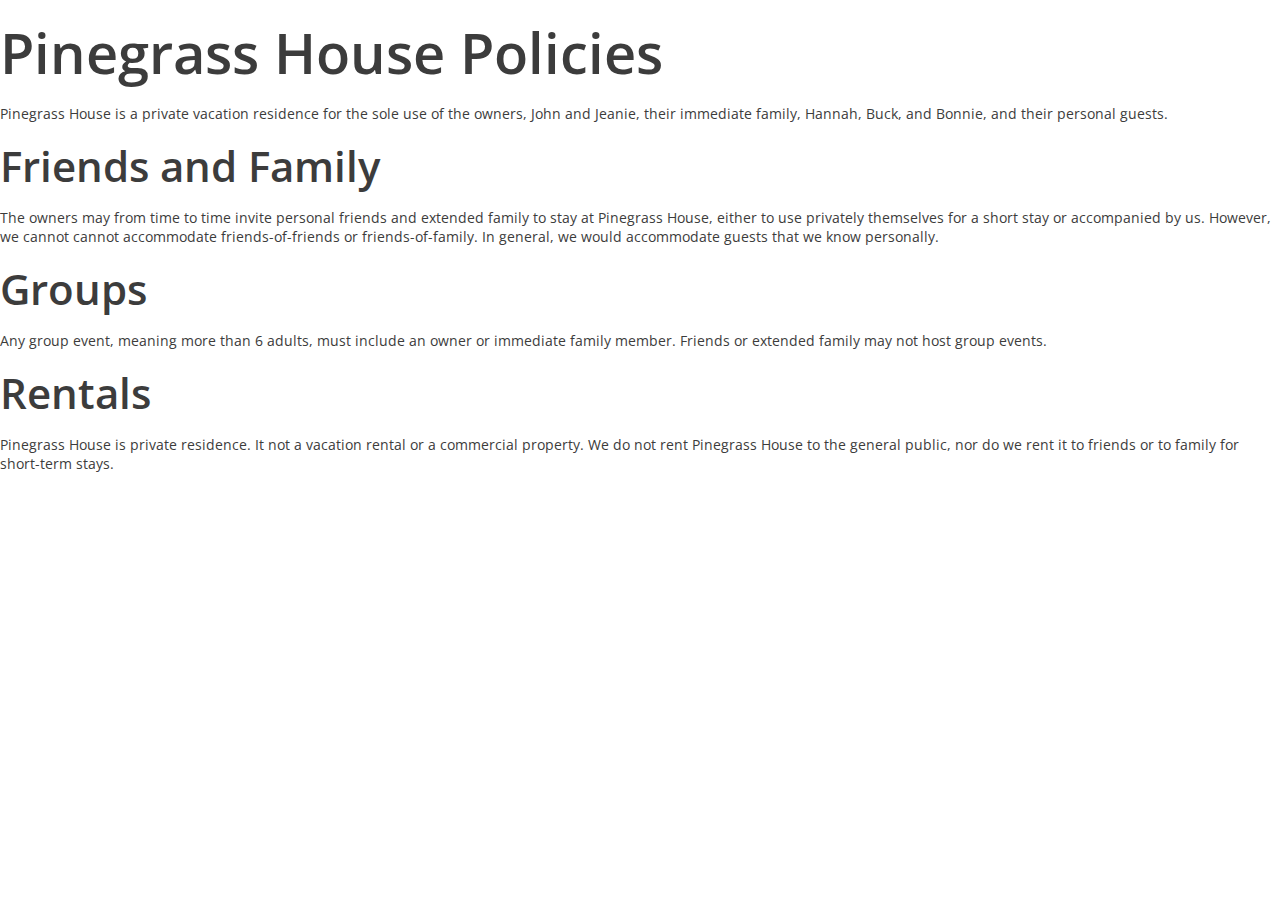
==== PinegrassHouse.html @ cb98f723 "pinegrass house policy" ====
<!DOCTYPE html PUBLIC "-//W3C//DTD XHTML 1.0 Strict//EN" "http://www.w3.org/TR/xhtml1/DTD/xhtml1-strict.dtd">
<html>

<head>
  <title>Pinegrass House</title>
  <link rel="stylesheet" type="text/css" href="css/normalize.css">
  <link rel="stylesheet" type="text/css" href="css/style.css">
</head>

<body>
  <div>
    <h1>Pinegrass House Policies</h1>
    <p>Pinegrass House is a private vacation residence for the sole use of the owners, John and Jeanie, their immediate
      family, Hannah, Buck, and Bonnie, and their personal guests. </p>
  </div>
  <div>
    <h3>Friends and Family</h3>
    <p>
      The owners may from time to time invite personal friends and extended family to stay at Pinegrass House, either
      to use privately themselves for a short stay or accompanied by us. However, we cannot cannot accommodate
      friends-of-friends or friends-of-family. In general, we would accommodate guests that we know personally.
    </p>
  </div>
  <div>
    <h3>Groups</h3>
    <p>
      Any group event, meaning more than 6 adults, must include an owner or immediate family member. Friends or extended
      family may not host group events.
    </p>
  </div>
  <div>
    <h3>Rentals</h3>
    <p>
      Pinegrass House is private residence. It not a vacation rental or a commercial property.
      We do not rent Pinegrass House to the general public, nor do we rent it to friends or to family for short-term
      stays.
    </p>
  </div>
</body>

</html>
---- css/style.css ----
@import url(http://fonts.googleapis.com/css?family=Open+Sans:300italic,400italic,600italic,700italic,800italic,700,300,600,800,400);
/* General Elements */
*, *::after, *::before {
  box-sizing: border-box; }

@-ms-viewport {
  width: device-width; }
textarea, input, button, button:hover, .button:hover, .button-sec:hover, .button-ter:hover, .button-alert:hover, .button-pri, .button-pri:hover, select, p, span, a, h1, h2, h3, h4, h5, h6, p {
  outline: none; }

html, body {
  font-family: "Open Sans", sans-serif;
  height: 100%;
  color: #3c3c3c;
  font-size: 14px;
  background-color: white;
  padding: 0;
  margin: 0; }

h1 {
  font-weight: 600;
  font-size: 4rem;
  margin-top: 1rem;
  margin-bottom: 1rem; }

h2 {
  font-weight: 300;
  font-size: 4rem;
  margin-top: 1rem;
  margin-bottom: 1rem; }

h3 {
  font-weight: 600;
  font-size: 3rem;
  margin-top: 1rem;
  margin-bottom: 1rem; }

h4 {
  font-weight: 300;
  font-size: 3rem;
  margin-top: 1rem;
  margin-bottom: 1rem; }

h5 {
  font-weight: 600;
  font-size: 2rem;
  margin-top: 1rem;
  margin-bottom: 1rem; }

h6 {
  font-weight: 300;
  font-size: 2rem;
  margin-top: 1rem;
  margin-bottom: 1rem; }

hr {
  border: 1px solid gainsboro; }

p {
  font-weight: 400; }

a {
  text-decoration: none;
  color: #f7941f;
  transition: background .5s ease; }

a:hover {
  color: #f9ac50; }

a.white-txt:hover, a.pri-bg:hover, a.pri-bg-l:hover, a.pri-bg-d:hover, a.sec-bg:hover, a.sec-bg-l:hover, a.sec-bg-d:hover, a.ter-bg:hover, a.ter-bg-l:hover, a.ter-bg-d:hover, a.black-bg:hover, a.black-bg-l:hover, a.black-bg-d:hover {
  color: gainsboro; }

a.black-txt:hover {
  color: #090909; }

a.pri-txt:hover {
  color: #db7a08; }

a.sec-txt:hover {
  color: #237059; }

a.ter-txt:hover {
  color: #04538b; }

a.alert-txt:hover {
  color: #ec0000; }

a.white-txt-l:hover, a.white-txt-d:hover {
  color: #f5f5f5; }

a.black-txt-l:hover, a.black-txt-d:hover {
  color: #222; }

a.pri-txt-l:hover, a.pri-txt-d:hover {
  color: #f7941f; }

a.sec-txt-l:hover, a.sec-txt-d:hover {
  color: #2F9778; }

a.ter-txt-l:hover, a.ter-txt-d:hover {
  color: #0570bd; }

a.alert-txt-l:hover, a.alert-txt-d:hover {
  color: #ff3939; }

img {
  width: 100%;
  height: auto;
  vertical-align: middle; }

strong {
  font-weight: 600; }

small {
  font-size: .7rem; }

select {
  background: white;
  -moz-appearance: none;
  -webkit-appearance: none;
  font-size: 1rem;
  max-height: 3.5rem; }

option {
  height: 1rem; }

textarea {
  resize: vertical; }

input::-webkit-calendar-picker-indicator {
  display: none; }

/* List */
ul {
  padding-left: 1rem; }

li {
  margin-top: 1rem;
  margin-bottom: 1rem; }

/* Size Helpers */
.full-width, .flash, .flash-pri, .flash-sec, .flash-ter {
  width: 100%; }

.full-height {
  height: 100%; }

.full-size {
  width: 100%;
  height: 100%; }

.min-height-10 {
  min-height: 10rem; }

.height-20 {
  height: 20rem; }

.height-30 {
  height: 30rem; }

.height-40 {
  height: 40rem; }

.container {
  max-width: 80rem;
  margin-left: auto;
  margin-right: auto;
  overflow: auto; }

.container-s {
  max-width: 53.33333rem;
  margin-left: auto;
  margin-right: auto; }

.container-l {
  max-width: 120rem;
  margin-left: auto;
  margin-right: auto; }

.hidden {
  display: none;
  width: 0;
  height: 0;
  overflow: hidden; }

.invisible {
  visibility: hidden;
  width: 0;
  height: 0;
  overflow: hidden; }

/* Position Helpers */
.pull-left {
  float: left; }

.pull-right {
  float: right; }

.clear-float {
  clear: both; }

.inline {
  display: inline-block; }

.middle {
  vertical-align: middle; }

.top {
  vertical-align: top; }

.block {
  display: block; }

/* Layer Helpers */
.fix {
  position: fixed;
  overflow: auto; }

.absolute {
  position: absolute; }

.relative {
  position: relative; }

.layer-0 {
  z-index: 0; }

.layer-1 {
  z-index: 1; }

.layer-2 {
  z-index: 2; }

/* Background Helpers */
.pri-bg {
  background-color: #f7941f; }

.pri-bg-l {
  background-color: #f9ac50; }

.pri-bg-d {
  background-color: #db7a08; }

.sec-bg {
  background-color: #2F9778; }

.sec-bg-l {
  background-color: #3bbe97; }

.sec-bg-d {
  background-color: #237059; }

.ter-bg {
  background-color: #0570bd; }

.ter-bg-l {
  background-color: #068def; }

.ter-bg-d {
  background-color: #04538b; }

.black-bg {
  background-color: #222; }

.black-bg-l {
  background-color: #3c3c3c; }

.black-bg-d {
  background-color: #090909; }

.white-bg {
  background-color: #f5f5f5; }

.white-bg-l {
  background-color: white; }

.white-bg-d {
  background-color: gainsboro; }

.grey-bg {
  background-color: #bbb; }

.grey-bg-l {
  background-color: #c8c8c8; }

.grey-bg-d {
  background-color: #aeaeae; }

.alert-bg {
  background-color: #ff3939; }

.alert-bg-l {
  background-color: #ff6c6c; }

.alert-bg-d {
  background-color: #ec0000; }

/* Text Helpers */
.txt-center {
  text-align: center; }

.txt-left {
  text-align: left; }

.txt-right {
  text-align: right; }

.white-txt, .pri-bg, .pri-bg-l, .pri-bg-d, .sec-bg, .sec-bg-l, .sec-bg-d, .ter-bg, .ter-bg-l, .ter-bg-d, .black-bg, .black-bg-l, .black-bg-d {
  color: #f5f5f5;
  font-weight: 300; }

.white-txt-l {
  color: white;
  font-weight: 300; }

.white-txt-d {
  color: gainsboro;
  font-weight: 300; }

.black-txt {
  color: #222; }

.black-txt-l {
  color: #3c3c3c; }

.black-txt-d {
  color: #090909; }

.pri-txt {
  color: #f7941f; }

.pri-txt-l {
  color: #f9ac50; }

.pri-txt-d {
  color: #db7a08; }

.sec-txt {
  color: #2F9778; }

.sec-txt-l {
  color: #3bbe97; }

.sec-txt-d {
  color: #237059; }

.ter-txt {
  color: #0570bd; }

.ter-txt-l {
  color: #068def; }

.ter-txt-d {
  color: #04538b; }

.grey-txt {
  color: #bbb; }

.grey-txt-l {
  color: #c8c8c8; }

.grey-txt-d {
  color: #aeaeae; }

.alert-txt {
  color: #ff3939; }

.alert-txt-l {
  color: #ff6c6c; }

.alert-txt-d {
  color: #ec0000; }

.light {
  font-weight: 300; }

.normal {
  font-weight: 400; }

.semi {
  font-weight: 600; }

.bold {
  font-weight: 700; }

.extra {
  font-weight: 800; }

.txt-s {
  font-size: 1rem;
  line-height: 1.5rem; }

.txt-m {
  font-size: 2rem;
  line-height: 2.5rem; }

.txt-l {
  font-size: 3rem;
  line-height: 3.5rem; }

.underline {
  text-decoration: underline; }

*[contenteditable="true"] {
  border: 1px solid gainsboro;
  padding: .5rem;
  border-radius: 3px; }

*[contenteditable="true"]:hover, *[contenteditable="true"]:focus {
  border: 1px solid #bbb;
  background-color: white; }

/* Gap Helpers */
.clear-margin {
  margin: 0; }

.clear-margin-t {
  margin-top: 0; }

.clear-margin-b {
  margin-bottom: 0; }

.clear-padding {
  padding: 0; }

.clear-all {
  margin: 0;
  padding: 0; }

.padding-1, .info-box .box > * {
  padding: 1rem; }

.padding-t1 {
  padding-top: 1rem; }

.padding-l1 {
  padding-left: 1rem; }

.padding-r1 {
  padding-right: 1rem; }

.padding-b1 {
  padding-bottom: 1rem; }

.padding-l1r1 {
  padding-left: 1rem;
  padding-right: 1rem; }

.padding-t1b1 {
  padding-top: 1rem;
  padding-bottom: 1rem; }

.padding-2 {
  padding: 2rem; }

.padding-l2 {
  padding-left: 2rem; }

.padding-r2 {
  padding-right: 2rem; }

.padding-t2 {
  padding-top: 2rem; }

.padding-b2 {
  padding-bottom: 2rem; }

.padding-t2b2 {
  padding-top: 2rem;
  padding-bottom: 2rem; }

.padding-l2r2 {
  padding-left: 1rem;
  padding-right: 1rem; }

.margin-1 {
  margin: 1rem; }

.margin-t1 {
  margin-top: 1rem; }

.margin-l1 {
  margin-left: 1rem; }

.margin-r1 {
  margin-right: 1rem; }

.margin-b1 {
  margin-bottom: 1rem; }

.margin-2 {
  margin: 2rem; }

.margin-t2 {
  margin-top: 2rem; }

.margin-l2 {
  margin-left: 2rem; }

.margin-r2 {
  margin-right: 2rem; }

.margin-b2 {
  margin-bottom: 2rem; }

.margin-3 {
  margin: 3rem; }

.margin-t3 {
  margin-top: 3rem; }

.margin-l3 {
  margin-left: 3rem; }

.margin-r3 {
  margin-right: 3rem; }

.margin-b3 {
  margin-bottom: 3rem; }

.margin-4 {
  margin: 4rem; }

.margin-t4 {
  margin-top: 4rem; }

.margin-l4 {
  margin-left: 4rem; }

.margin-r4 {
  margin-right: 4rem; }

.margin-b4 {
  margin-bottom: 4rem; }

.margin-l1t1 {
  margin-left: 1rem;
  margin-top: 1rem; }

.margin-t1r1 {
  margin-top: 1rem;
  margin-right: 1rem; }

.margin-r1b1 {
  margin-right: 1rem;
  margin-bottom: 1rem; }

.margin-b1l1 {
  margin-bottom: 1rem;
  margin-left: 1rem; }

.margin-t1b1 {
  margin-top: 1rem;
  margin-bottom: 1rem; }

.margin-l1r1, .crs button, .crs .button:hover, .crs .button-sec:hover, .crs .button-ter:hover, .crs .button-alert:hover, .crs .button-pri {
  margin-left: 1rem;
  margin-right: 1rem; }

.margin-l2t2 {
  margin-left: 2rem;
  margin-top: 2rem; }

.margin-t2r2 {
  margin-top: 2rem;
  margin-right: 2rem; }

.margin-r2b2 {
  margin-right: 2rem;
  margin-bottom: 2rem; }

.margin-b2l2 {
  margin-bottom: 2rem;
  margin-left: 2rem; }

.margin-t2r2 {
  margin-top: 2rem;
  margin-right: 2rem; }

.margin-t2b2 {
  margin-top: 2rem;
  margin-bottom: 2rem; }

.margin-l2r2 {
  margin-left: 2rem;
  margin-right: 2rem; }

.margin-l1t2 {
  margin-left: 1rem;
  margin-top: 2rem; }

.margin-t2b4 {
  margin-top: 2rem;
  margin-bottom: 4rem; }

.margin-t4b2 {
  margin-top: 4rem;
  margin-bottom: 2rem; }

/* Border Helper */
.white-bd {
  border: 1px solid #f5f5f5; }

.white-bd-l, .img-border {
  border: 1px solid white; }

.white-bd-d, input, textarea, select {
  border: 1px solid gainsboro; }

.black-bd {
  border: 1px solid #222; }

.black-bd-l {
  border: 1px solid #3c3c3c; }

.black-bd-d {
  border: 1px solid #090909; }

.grey-bd, input:focus, textarea:focus {
  border: 1px solid #bbb; }

.pri-bd {
  border: 1px solid #f7941f; }

.pri-bd-l, .flash-pri {
  border: 1px solid #f9ac50; }

.pri-bd-d {
  border: 1px solid #db7a08; }

.sec-bd {
  border: 1px solid #2F9778; }

.sec-bd-l, .flash-sec {
  border: 1px solid #3bbe97; }

.sec-bd-d {
  border: 1px solid #237059; }

.ter-bd {
  border: 1px solid #0570bd; }

.ter-bd-l, .flash-ter {
  border: 1px solid #068def; }

.ter-bd-d {
  border: 1px solid #04538b; }

.grey-bd, input:focus, textarea:focus {
  border: 1px solid #bbb; }

.grey-bd-l {
  border: 1px solid #c8c8c8; }

.grey-bd-d {
  border: 1px solid #aeaeae; }

.alert-bd {
  border: 1px solid #ff3939; }

.alert-bd-l {
  border: 1px solid #ff6c6c; }

.alert-bd-d {
  border: 1px solid #ec0000; }

.shadow-lb, .card {
  box-shadow: -1px 2px 12px -5px #3c3c3c; }

/* Icon Helper */
.icon-s {
  width: 1rem; }

.icon-m {
  width: 2rem; }

.icon-l {
  width: 3rem; }

/* cursor helper */
.pointer {
  cursor: pointer; }

[class*='col-'] {
  float: left; }

/* Basic Grids */
.col-1of1 {
  width: 100%; }

.col-1of3 {
  width: 33.33333%; }

.col-2of3 {
  width: 66.66667%; }

.col-1of4 {
  width: 25%; }

.col-1of2 {
  width: 50%; }

.col-3of4 {
  width: 75%; }

.col-1of5 {
  width: 20%; }

.col-2of5 {
  width: 40%; }

.col-3of5 {
  width: 60%; }

.col-4of5 {
  width: 80%; }

.col-1of7 {
  width: 14.28571%; }

.col-2of7 {
  width: 28.57143%; }

.col-3of7 {
  width: 42.85714%; }

.col-4of7 {
  width: 57.14286%; }

.col-5of7 {
  width: 71.42857%; }

.col-6of7 {
  width: 85.71429%; }

/* Gap Grids */
.col-1of1-g {
  width: 98%;
  margin-left: 1%;
  margin-right: 1%; }

.col-1of3-g {
  width: 31.33333%;
  margin-left: 1%;
  margin-right: 1%; }

.col-2of3-g {
  width: 64.66667%;
  margin-left: 1%;
  margin-right: 1%; }

.col-1of4-g {
  width: 23%;
  margin-left: 1%;
  margin-right: 1%; }

.col-1of2-g {
  width: 48%;
  margin-left: 1%;
  margin-right: 1%; }

.col-3of4-g {
  width: 73%;
  margin-left: 1%;
  margin-right: 1%; }

.col-1of5-g {
  width: 18%;
  margin-left: 1%;
  margin-right: 1%; }

.col-2of5-g {
  width: 38%;
  margin-left: 1%;
  margin-right: 1%; }

.col-3of5-g {
  width: 58%;
  margin-left: 1%;
  margin-right: 1%; }

.col-4of5-g {
  width: 78%;
  margin-left: 1%;
  margin-right: 1%; }

.col-1of7-g {
  width: 12.28571%;
  margin-left: 1%;
  margin-right: 1%; }

.col-2of7-g {
  width: 26.57143%;
  margin-left: 1%;
  margin-right: 1%; }

.col-3of7-g {
  width: 40.85714%;
  margin-left: 1%;
  margin-right: 1%; }

.col-4of7-g {
  width: 55.14286%;
  margin-left: 1%;
  margin-right: 1%; }

.col-5of7-g {
  width: 69.42857%;
  margin-left: 1%;
  margin-right: 1%; }

.col-6of7-g {
  width: 83.71429%;
  margin-left: 1%;
  margin-right: 1%; }

/* Offset Grids */
.push-1of3 {
  margin-left: 33.33333%; }

.push-2of3 {
  margin-left: 66.66667%; }

.push-1of4 {
  margin-left: 25%; }

.push-3of4 {
  margin-left: 75%; }

.push-1of2 {
  margin-left: 50%; }

.push-1of5 {
  margin-left: 20%; }

.push-2of5 {
  margin-left: 40%; }

.push-3of5 {
  margin-left: 60%; }

.push-4of5 {
  margin-left: 80%; }

.push-1of7 {
  margin-left: 14.28571%; }

.push-2of7 {
  margin-left: 28.57143%; }

.push-3of7 {
  margin-left: 42.85714%; }

.push-4of7 {
  margin-left: 57.14286%; }

.push-5of7 {
  margin-left: 71.42857%; }

.push-6of7 {
  margin-left: 85.71429%; }

/* Buttons */
button, button:hover, .button:hover, .button-sec:hover, .button-ter:hover, .button-alert:hover, .button-pri, .button-pri:hover, .button, .button-sec, .button-sec:hover, .button-ter, .button-ter:hover, .button-alert, .button-alert:hover {
  color: #f5f5f5;
  background: #222;
  border: 1px solid #090909;
  border-radius: 3px;
  padding: 1rem;
  font-weight: 300;
  cursor: pointer;
  white-space: nowrap;
  transition: background .5s ease, color .5s ease, box-shadow .5s ease, border .5s ease;
  display: inline-block; }
  button:hover, .button:hover, .button-sec:hover, .button-ter:hover, .button-alert:hover, .button-pri:hover, .button:hover, .button-sec:hover, .button-ter:hover, .button-alert:hover {
    background: #3c3c3c; }
  button.shadow, .shadow.button:hover, .shadow.button-sec:hover, .shadow.button-ter:hover, .shadow.button-alert:hover, .shadow.button-pri, .button.shadow, .shadow.button-sec, .shadow.button-ter, .shadow.button-alert {
    box-shadow: inset 0 -3px 0 #090909; }

.button-pri, .button-pri:hover {
  background: #f7941f;
  border: 1px solid #db7a08; }
  .button-pri:hover {
    background: #f9ac50; }
  .button-pri.shadow {
    box-shadow: inset 0 -3px 0 #db7a08; }
    .button-pri.shadow:hover {
      box-shadow: inset 0 -3px 0 #db7a08; }

.button-sec, .button-sec:hover {
  background: #2F9778;
  border: 1px solid #237059; }
  .button-sec:hover {
    background: #3bbe97; }
  .button-sec.shadow {
    box-shadow: inset 0 -3px 0 #237059; }
    .button-sec.shadow:hover {
      box-shadow: inset 0 -3px 0 #237059; }

.button-ter, .button-ter:hover {
  background: #0570bd;
  border: 1px solid #04538b; }
  .button-ter:hover {
    background: #068def; }
  .button-ter.shadow {
    box-shadow: inset 0 -3px 0 #04538b; }
    .button-ter.shadow:hover {
      box-shadow: inset 0 -3px 0 #04538b; }

.button-alert, .button-alert:hover {
  background: #ff3939;
  border: 1px solid #ec0000; }
  .button-alert:hover {
    background: #ff6c6c; }
  .button-alert.shadow {
    box-shadow: inset 0 -3px 0 #ec0000; }
    .button-alert.shadow:hover {
      box-shadow: inset 0 -3px 0 #ec0000; }

.outline, .outline:hover {
  background: transparent;
  color: #aeaeae;
  border: 1px solid #aeaeae; }
  .outline:hover {
    color: #3c3c3c;
    border: 1px solid #3c3c3c; }
  .outline.shadow {
    box-shadow: inset 0 -3px 0 #aeaeae; }

button:disabled, .button:disabled:hover, .button-sec:disabled:hover, .button-ter:disabled:hover, .button-alert:disabled:hover, .button-pri:disabled, a.button.disabled, a.disabled.button-sec, a.disabled.button-ter, a.disabled.button-alert, input:disabled {
  color: #f5f5f5;
  background: #bbb;
  border: 1px solid #bbb;
  cursor: default; }
  button:disabled:hover, .button:disabled:hover, .button-sec:disabled:hover, .button-ter:disabled:hover, .button-alert:disabled:hover, .button-pri:disabled:hover, a.button.disabled:hover, a.disabled.button-sec:hover, a.disabled.button-ter:hover, a.disabled.button-alert:hover, input:disabled:hover {
    color: #f5f5f5;
    background: #bbb;
    border: 1px solid #bbb; }

button.shadow:disabled, .shadow.button:disabled:hover, .shadow.button-sec:disabled:hover, .shadow.button-ter:disabled:hover, .shadow.button-alert:disabled:hover, .shadow.button-pri:disabled, a.button.shadow.disabled, a.shadow.disabled.button-sec, a.shadow.disabled.button-ter, a.shadow.disabled.button-alert, input.shadow:disabled {
  box-shadow: inset 0 -3px 0 #bbb; }

button.clear, .clear.button:hover, .clear.button-sec:hover, .button-sec.close:hover, .clear.button-ter:hover, .button-ter.close:hover, .clear.button-alert:hover, .button-alert.close:hover, .button.close:hover, .clear.button-pri, .button-pri.close, button.close {
  background: none;
  padding: 0;
  border: none; }

button > i, button:hover > i, .button:hover > i, .button-sec:hover > i, .button-ter:hover > i, .button-alert:hover > i, .button-pri > i, .button-pri:hover > i, a > i {
  margin-left: .5rem;
  margin-right: .5rem; }

.toggle {
  background: #bbb;
  border-color: #aeaeae; }
  .toggle:hover {
    background: #c8c8c8;
    border-color: #aeaeae; }
  .toggle.active {
    background: #f7941f;
    border-color: #db7a08; }
  .toggle:first-of-type {
    border-top-right-radius: 0;
    border-bottom-right-radius: 0; }
  .toggle:last-of-type {
    border-top-left-radius: 0;
    border-bottom-left-radius: 0; }

.wide, .wide:hover, a.wide:hover {
  padding-left: 3rem;
  padding-right: 3rem; }

.square, .square:hover, a.square:hover {
  border-radius: 0; }

/* Images */
.thumb {
  width: 5rem; }

/* Forms */
input, textarea, select {
  border-radius: 3px;
  padding: 1rem;
  font-weight: 300;
  transition: border 0.5s ease; }

/* arrows */
/* list */
.list {
  list-style-type: none;
  background-color: white; }
  .list li {
    margin: 0;
    border-top: 1px solid gainsboro;
    border-left: 1px solid gainsboro;
    border-right: 1px solid gainsboro;
    padding: 1rem; }
    .list li:last-of-type {
      border-bottom: 1px solid gainsboro; }
    .list li:hover {
      background-color: #f5f5f5; }
    .list li.active {
      color: white;
      background-color: #f7941f; }

.card {
  margin: 1rem;
  display: inline-block;
  vertical-align: top;
  width: 20rem;
  height: 28rem; }

.card .img-container {
  height: 20rem;
  background-color: #090909;
  position: relative; }
  .card .img-container img {
    width: auto;
    height: auto;
    max-height: 100%;
    max-width: 100%;
    position: absolute;
    top: 50%;
    left: 50%;
    margin-right: -50%;
    transform: translate(-50%, -50%);
    -ms-transform: translate(-50%, -50%);
    -webkit-transform: translate(-50%, -50%); }

.img-border {
  border-width: 10px; }

.bg-img-fix {
  background: url(../images/bg.jpg) no-repeat center center fixed;
  background-size: cover; }

.bg-img {
  background: url(../images/bg.jpg) no-repeat center center;
  background-size: cover;
  position: relative; }

.cover {
  background-color: rgba(0, 0, 0, 0.6);
  width: 100%;
  height: 100%;
  position: absolute;
  top: 0; }

.center-v {
  position: relative;
  top: 50%;
  transform: translateY(-50%);
  -ms-transform: translateY(-50%);
  -webkit-transform: translateY(-50%); }

.bg-video {
  position: relative;
  overflow: hidden; }

video#bgvid {
  min-width: 100%;
  min-height: 100%;
  z-index: -1; }

.flash, .flash-pri, .flash-sec, .flash-ter {
  padding: 1rem;
  color: #f5f5f5;
  position: relative; }

.flash-pri {
  background-color: #f7941f; }

.flash-sec {
  background-color: #2F9778; }

.flash-ter {
  background-color: #0570bd; }

nav > ul > li {
  display: inline-block;
  margin: 1rem; }

.pri-bg > ul > li > a, .sec-bg > ul > li > a, .ter-bg > ul > li > a {
  color: #f5f5f5; }

.pri-bg > ul > li > a:hover, .sec-bg > ul > li > a:hover, .ter-bg > ul > li > a:hover {
  color: white; }

.circle {
  border-radius: 50%; }

.round {
  border-radius: 1rem; }

.nav-bar {
  width: 100%;
  box-shadow: 0px 2px 10px -5px rgba(100, 100, 100, 0.5); }

.dropdown {
  cursor: pointer;
  position: relative;
  float: left;
  width: 100%; }

.dropdown > ul {
  box-shadow: 0px 2px 10px -5px rgba(100, 100, 100, 0.5);
  cursor: pointer;
  position: absolute;
  right: 0;
  padding-left: 0;
  display: none;
  list-style-type: none;
  text-align: left;
  white-space: nowrap;
  z-index: 1;
  margin: 0; }

.dropdown > ul > li {
  margin: 0;
  padding: 0; }

.dropdown:hover > ul {
  display: block; }

.dropdown > ul > li > a {
  color: #3c3c3c;
  padding: 1rem 2rem;
  display: block; }

.dropdown > ul > li > a:hover {
  color: #222; }

.dropdown:hover > ul > li:hover {
  background-color: #f5f5f5;
  color: #222; }

.pointer {
  position: absolute;
  border-style: solid;
  border-width: 0 25px 15px;
  border-color: #fff transparent;
  display: block;
  width: 0;
  z-index: 1;
  top: -15px;
  left: 70px; }

.content-break::before {
  content: "";
  display: inline-block;
  height: 1px;
  vertical-align: middle;
  width: 25%;
  margin-right: 2rem;
  background-color: gainsboro; }

.content-break::after {
  content: "";
  display: inline-block;
  height: 1px;
  vertical-align: middle;
  width: 25%;
  margin-left: 2rem;
  background-color: gainsboro; }

.arrow-up {
  width: 0;
  height: 0;
  border-left: 10px solid transparent;
  border-right: 10px solid transparent;
  border-bottom: 10px solid #222; }

.arrow-down {
  width: 0;
  height: 0;
  border-left: 10px solid transparent;
  border-right: 10px solid transparent;
  border-top: 10px solid #222; }

.arrow-left {
  width: 0;
  height: 0;
  border-top: 10px solid transparent;
  border-bottom: 10px solid transparent;
  border-right: 10px solid #222; }

.arrow-right {
  width: 0;
  height: 0;
  border-top: 10px solid transparent;
  border-bottom: 10px solid transparent;
  border-left: 10px solid #222; }

.crs {
  width: 500px;
  height: 500px;
  position: relative;
  overflow: hidden;
  margin-bottom: .1rem;
  border: 1px solid white;
  background-color: #090909; }

.crs-img {
  height: 100%;
  width: 100%;
  position: absolute; }

.crs button, .crs .button:hover, .crs .button-sec:hover, .crs .button-ter:hover, .crs .button-alert:hover, .crs .button-pri {
  font-size: 2rem;
  font-weight: 300;
  position: absolute;
  top: 45%;
  opacity: 0;
  transition: opacity .5s linear;
  padding: 1rem; }

.crs:hover button, .crs:hover .button:hover, .crs:hover .button-sec:hover, .crs:hover .button-ter:hover, .crs:hover .button-alert:hover, .crs:hover .button-pri {
  opacity: .7; }

.crs button.left, .crs .left.button:hover, .crs .left.button-sec:hover, .crs .left.button-ter:hover, .crs .left.button-alert:hover, .crs .left.button-pri {
  left: 0; }

.crs button.right, .crs .right.button:hover, .crs .right.button-sec:hover, .crs .right.button-ter:hover, .crs .right.button-alert:hover, .crs .right.button-pri {
  right: 0; }

.crs-thumb {
  width: 500px; }
  .crs-thumb .thumb {
    float: left;
    width: 100px;
    height: 100px;
    border: 1px solid white; }
    .crs-thumb .thumb.active {
      border: 1px solid #f7941f; }

.overlay {
  background-color: #222;
  width: 100%;
  height: 100%;
  position: fixed;
  opacity: 0.9;
  top: 0;
  left: 0;
  text-align: center; }

.modal {
  visibility: hidden;
  position: fixed;
  width: 100%;
  height: 100%;
  top: 0;
  left: 0;
  bottom: 0;
  right: 0;
  overflow: scroll; }

.modal .content {
  background-color: #f5f5f5;
  width: 50%;
  position: absolute;
  top: 5%;
  padding: 2rem;
  left: 25%; }

.close {
  position: absolute;
  top: 0;
  right: 0;
  width: 50px;
  height: 50px; }
  .close:before, .close:after {
    content: " ";
    width: 50px;
    height: 5px;
    display: block;
    background-color: #bbb;
    top: 25px;
    position: absolute;
    right: 5px;
    transition: background 0.5s ease; }
  .close:hover:before, .close:hover:after {
    background-color: #3c3c3c; }
  .close:before {
    transform: rotate3d(0, 0, 1, 45deg);
    -ms-transform: rotate3d(0, 0, 1, 45deg);
    -webkit-transform: rotate3d(0, 0, 1, 45deg); }
  .close:after {
    transform: rotate3d(0, 0, 1, -45deg);
    -ms-transform: rotate3d(0, 0, 1, -45deg);
    -webkit-transform: rotate3d(0, 0, 1, -45deg); }

.flash .close, .flash-pri .close, .flash-sec .close, .flash-ter .close {
  position: absolute;
  width: 25px;
  height: 25px;
  top: 15px;
  right: 10px; }
  .flash .close:before, .flash-pri .close:before, .flash-sec .close:before, .flash-ter .close:before, .flash .close:after, .flash-pri .close:after, .flash-sec .close:after, .flash-ter .close:after {
    width: 25px;
    height: 2px;
    top: 10px;
    right: 0px;
    background-color: #fff; }

.info-box {
  display: inline;
  position: relative; }

.info-box .box {
  display: none;
  position: absolute;
  margin-top: -10px;
  left: 0;
  z-index: 10; }
  .info-box .box > * {
    background-color: #3c3c3c;
    color: gainsboro;
    margin-top: 10px;
    width: 200px; }
  .info-box .box:before {
    content: " ";
    width: 0;
    height: 0;
    border-left: 10px solid transparent;
    border-right: 10px solid transparent;
    border-bottom: 10px solid #3c3c3c; }

.info-box:hover .box {
  display: block; }

.nested-list > .list li {
  position: relative; }
.nested-list > .list li:hover .list {
  display: block; }
.nested-list > .list .list {
  display: none;
  position: absolute;
  left: 100%;
  top: 0;
  padding: 0;
  width: 100%;
  z-index: 5; }

/*# sourceMappingURL=style.css.map */
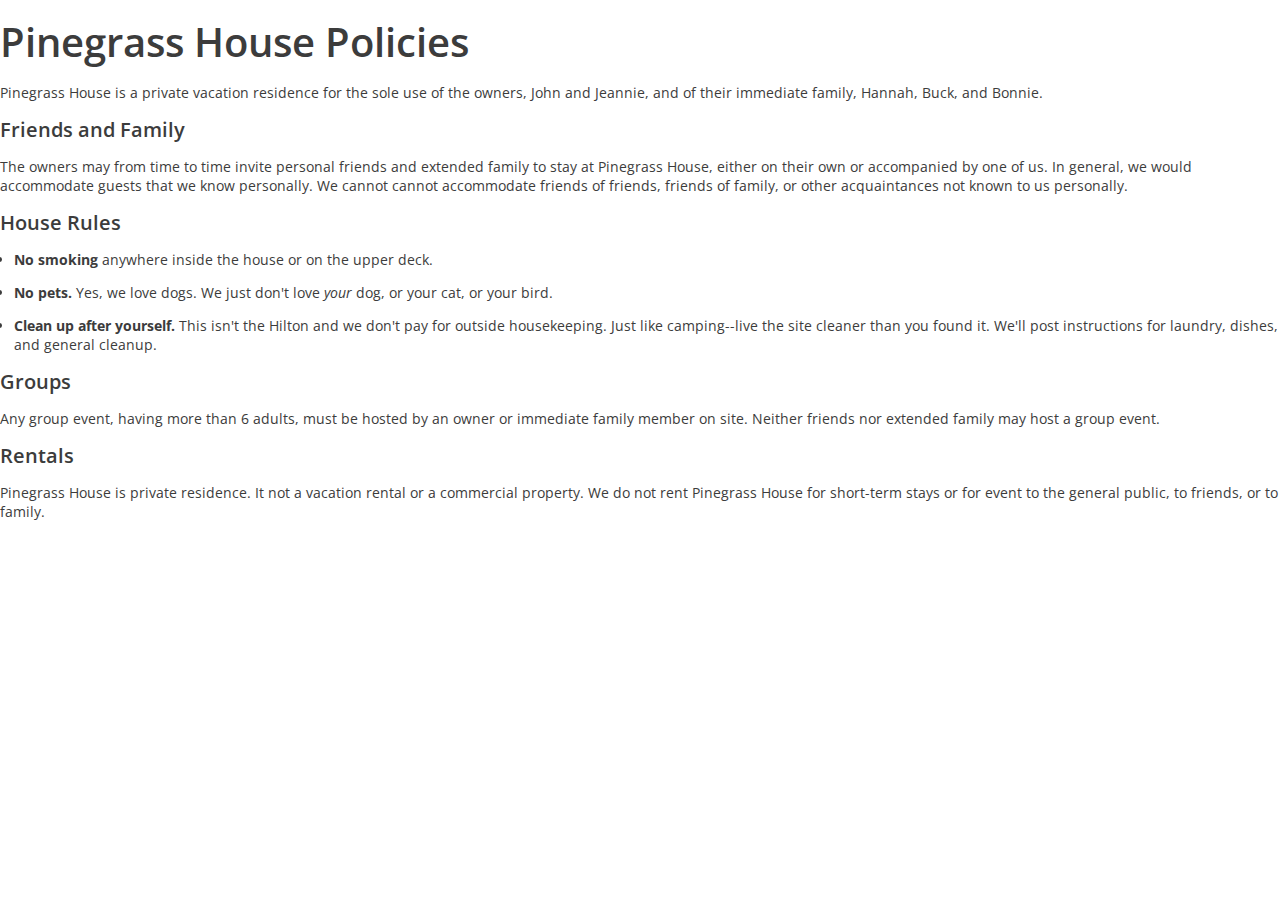
==== commit 786f9a19: "updates" ====
--- a/PinegrassHouse.html
+++ b/PinegrassHouse.html
@@ -10,30 +10,42 @@
 <body>
   <div>
     <h1>Pinegrass House Policies</h1>
-    <p>Pinegrass House is a private vacation residence for the sole use of the owners, John and Jeanie, their immediate
-      family, Hannah, Buck, and Bonnie, and their personal guests. </p>
+    <p>
+      Pinegrass House is a private vacation residence for the sole use of the owners, John and Jeannie, and of their
+      immediate family, Hannah, Buck, and Bonnie.
+    </p>
   </div>
   <div>
     <h3>Friends and Family</h3>
     <p>
-      The owners may from time to time invite personal friends and extended family to stay at Pinegrass House, either
-      to use privately themselves for a short stay or accompanied by us. However, we cannot cannot accommodate
-      friends-of-friends or friends-of-family. In general, we would accommodate guests that we know personally.
+      The owners may from time to time invite personal friends and extended family to stay at Pinegrass House, either on
+      their own or accompanied by one of us. In general, we would accommodate guests that we know personally. We cannot
+      cannot accommodate friends of friends, friends of family, or other acquaintances not known to us personally.
     </p>
+  </div>
+  <div>
+    <h3>House Rules</h3>
+    <p></p>
+    <ul>
+      <li><b>No smoking</b> anywhere inside the house or on the upper deck.</li>
+      <li><b>No pets.</b> Yes, we love dogs. We just don't love <i>your</i> dog, or your cat, or your bird.</li>
+      <li><b>Clean up after yourself.</b> This isn't the Hilton and we don't pay for outside housekeeping. Just like
+        camping--live the site cleaner than you found it. We'll post instructions for laundry, dishes, and general
+        cleanup.</li>
+    </ul>
   </div>
   <div>
     <h3>Groups</h3>
     <p>
-      Any group event, meaning more than 6 adults, must include an owner or immediate family member. Friends or extended
-      family may not host group events.
+      Any group event, having more than 6 adults, must be hosted by an owner or immediate family member on site. Neither
+      friends nor extended family may host a group event.
     </p>
   </div>
   <div>
     <h3>Rentals</h3>
     <p>
       Pinegrass House is private residence. It not a vacation rental or a commercial property.
-      We do not rent Pinegrass House to the general public, nor do we rent it to friends or to family for short-term
-      stays.
+      We do not rent Pinegrass House for short-term stays or for event to the general public, to friends, or to family.
     </p>
   </div>
 </body>
--- a/css/style.css
+++ b/css/style.css
@@ -1,867 +1,1206 @@
 @import url(http://fonts.googleapis.com/css?family=Open+Sans:300italic,400italic,600italic,700italic,800italic,700,300,600,800,400);
+
 /* General Elements */
-*, *::after, *::before {
-  box-sizing: border-box; }
+*,
+*::after,
+*::before {
+  box-sizing: border-box;
+}
 
 @-ms-viewport {
-  width: device-width; }
-textarea, input, button, button:hover, .button:hover, .button-sec:hover, .button-ter:hover, .button-alert:hover, .button-pri, .button-pri:hover, select, p, span, a, h1, h2, h3, h4, h5, h6, p {
-  outline: none; }
-
-html, body {
+  width: device-width;
+}
+
+textarea,
+input,
+button,
+button:hover,
+.button:hover,
+.button-sec:hover,
+.button-ter:hover,
+.button-alert:hover,
+.button-pri,
+.button-pri:hover,
+select,
+p,
+span,
+a,
+h1,
+h2,
+h3,
+h4,
+h5,
+h6,
+p {
+  outline: none;
+}
+
+html,
+body {
   font-family: "Open Sans", sans-serif;
   height: 100%;
   color: #3c3c3c;
   font-size: 14px;
   background-color: white;
   padding: 0;
-  margin: 0; }
+  margin: 0;
+}
 
 h1 {
   font-weight: 600;
-  font-size: 4rem;
+  font-size: 40px;
   margin-top: 1rem;
-  margin-bottom: 1rem; }
+  margin-bottom: 1rem;
+}
 
 h2 {
   font-weight: 300;
-  font-size: 4rem;
+  font-size: 30px;
   margin-top: 1rem;
-  margin-bottom: 1rem; }
+  margin-bottom: 1rem;
+}
 
 h3 {
   font-weight: 600;
-  font-size: 3rem;
+  font-size: 20px;
   margin-top: 1rem;
-  margin-bottom: 1rem; }
+  margin-bottom: 1rem;
+}
 
 h4 {
   font-weight: 300;
-  font-size: 3rem;
+  font-size: 16px;
   margin-top: 1rem;
-  margin-bottom: 1rem; }
+  margin-bottom: 1rem;
+}
 
 h5 {
   font-weight: 600;
-  font-size: 2rem;
+  font-size: 12px;
   margin-top: 1rem;
-  margin-bottom: 1rem; }
+  margin-bottom: 1rem;
+}
 
 h6 {
   font-weight: 300;
-  font-size: 2rem;
+  font-size: 10px;
   margin-top: 1rem;
-  margin-bottom: 1rem; }
+  margin-bottom: 1rem;
+}
 
 hr {
-  border: 1px solid gainsboro; }
+  border: 1px solid gainsboro;
+}
 
 p {
-  font-weight: 400; }
+  font-weight: 400;
+}
 
 a {
   text-decoration: none;
   color: #f7941f;
-  transition: background .5s ease; }
+  transition: background .5s ease;
+}
 
 a:hover {
-  color: #f9ac50; }
-
-a.white-txt:hover, a.pri-bg:hover, a.pri-bg-l:hover, a.pri-bg-d:hover, a.sec-bg:hover, a.sec-bg-l:hover, a.sec-bg-d:hover, a.ter-bg:hover, a.ter-bg-l:hover, a.ter-bg-d:hover, a.black-bg:hover, a.black-bg-l:hover, a.black-bg-d:hover {
-  color: gainsboro; }
+  color: #f9ac50;
+}
+
+a.white-txt:hover,
+a.pri-bg:hover,
+a.pri-bg-l:hover,
+a.pri-bg-d:hover,
+a.sec-bg:hover,
+a.sec-bg-l:hover,
+a.sec-bg-d:hover,
+a.ter-bg:hover,
+a.ter-bg-l:hover,
+a.ter-bg-d:hover,
+a.black-bg:hover,
+a.black-bg-l:hover,
+a.black-bg-d:hover {
+  color: gainsboro;
+}
 
 a.black-txt:hover {
-  color: #090909; }
+  color: #090909;
+}
 
 a.pri-txt:hover {
-  color: #db7a08; }
+  color: #db7a08;
+}
 
 a.sec-txt:hover {
-  color: #237059; }
+  color: #237059;
+}
 
 a.ter-txt:hover {
-  color: #04538b; }
+  color: #04538b;
+}
 
 a.alert-txt:hover {
-  color: #ec0000; }
-
-a.white-txt-l:hover, a.white-txt-d:hover {
-  color: #f5f5f5; }
-
-a.black-txt-l:hover, a.black-txt-d:hover {
-  color: #222; }
-
-a.pri-txt-l:hover, a.pri-txt-d:hover {
-  color: #f7941f; }
-
-a.sec-txt-l:hover, a.sec-txt-d:hover {
-  color: #2F9778; }
-
-a.ter-txt-l:hover, a.ter-txt-d:hover {
-  color: #0570bd; }
-
-a.alert-txt-l:hover, a.alert-txt-d:hover {
-  color: #ff3939; }
+  color: #ec0000;
+}
+
+a.white-txt-l:hover,
+a.white-txt-d:hover {
+  color: #f5f5f5;
+}
+
+a.black-txt-l:hover,
+a.black-txt-d:hover {
+  color: #222;
+}
+
+a.pri-txt-l:hover,
+a.pri-txt-d:hover {
+  color: #f7941f;
+}
+
+a.sec-txt-l:hover,
+a.sec-txt-d:hover {
+  color: #2F9778;
+}
+
+a.ter-txt-l:hover,
+a.ter-txt-d:hover {
+  color: #0570bd;
+}
+
+a.alert-txt-l:hover,
+a.alert-txt-d:hover {
+  color: #ff3939;
+}
 
 img {
   width: 100%;
   height: auto;
-  vertical-align: middle; }
+  vertical-align: middle;
+}
 
 strong {
-  font-weight: 600; }
+  font-weight: 600;
+}
 
 small {
-  font-size: .7rem; }
+  font-size: .7rem;
+}
 
 select {
   background: white;
   -moz-appearance: none;
   -webkit-appearance: none;
   font-size: 1rem;
-  max-height: 3.5rem; }
+  max-height: 3.5rem;
+}
 
 option {
-  height: 1rem; }
+  height: 1rem;
+}
 
 textarea {
-  resize: vertical; }
+  resize: vertical;
+}
 
 input::-webkit-calendar-picker-indicator {
-  display: none; }
+  display: none;
+}
 
 /* List */
 ul {
-  padding-left: 1rem; }
+  padding-left: 1rem;
+}
 
 li {
   margin-top: 1rem;
-  margin-bottom: 1rem; }
+  margin-bottom: 1rem;
+}
 
 /* Size Helpers */
-.full-width, .flash, .flash-pri, .flash-sec, .flash-ter {
-  width: 100%; }
+.full-width,
+.flash,
+.flash-pri,
+.flash-sec,
+.flash-ter {
+  width: 100%;
+}
 
 .full-height {
-  height: 100%; }
+  height: 100%;
+}
 
 .full-size {
   width: 100%;
-  height: 100%; }
+  height: 100%;
+}
 
 .min-height-10 {
-  min-height: 10rem; }
+  min-height: 10rem;
+}
 
 .height-20 {
-  height: 20rem; }
+  height: 20rem;
+}
 
 .height-30 {
-  height: 30rem; }
+  height: 30rem;
+}
 
 .height-40 {
-  height: 40rem; }
+  height: 40rem;
+}
 
 .container {
   max-width: 80rem;
   margin-left: auto;
   margin-right: auto;
-  overflow: auto; }
+  overflow: auto;
+}
 
 .container-s {
   max-width: 53.33333rem;
   margin-left: auto;
-  margin-right: auto; }
+  margin-right: auto;
+}
 
 .container-l {
   max-width: 120rem;
   margin-left: auto;
-  margin-right: auto; }
+  margin-right: auto;
+}
 
 .hidden {
   display: none;
   width: 0;
   height: 0;
-  overflow: hidden; }
+  overflow: hidden;
+}
 
 .invisible {
   visibility: hidden;
   width: 0;
   height: 0;
-  overflow: hidden; }
+  overflow: hidden;
+}
 
 /* Position Helpers */
 .pull-left {
-  float: left; }
+  float: left;
+}
 
 .pull-right {
-  float: right; }
+  float: right;
+}
 
 .clear-float {
-  clear: both; }
+  clear: both;
+}
 
 .inline {
-  display: inline-block; }
+  display: inline-block;
+}
 
 .middle {
-  vertical-align: middle; }
+  vertical-align: middle;
+}
 
 .top {
-  vertical-align: top; }
+  vertical-align: top;
+}
 
 .block {
-  display: block; }
+  display: block;
+}
 
 /* Layer Helpers */
 .fix {
   position: fixed;
-  overflow: auto; }
+  overflow: auto;
+}
 
 .absolute {
-  position: absolute; }
+  position: absolute;
+}
 
 .relative {
-  position: relative; }
+  position: relative;
+}
 
 .layer-0 {
-  z-index: 0; }
+  z-index: 0;
+}
 
 .layer-1 {
-  z-index: 1; }
+  z-index: 1;
+}
 
 .layer-2 {
-  z-index: 2; }
+  z-index: 2;
+}
 
 /* Background Helpers */
 .pri-bg {
-  background-color: #f7941f; }
+  background-color: #f7941f;
+}
 
 .pri-bg-l {
-  background-color: #f9ac50; }
+  background-color: #f9ac50;
+}
 
 .pri-bg-d {
-  background-color: #db7a08; }
+  background-color: #db7a08;
+}
 
 .sec-bg {
-  background-color: #2F9778; }
+  background-color: #2F9778;
+}
 
 .sec-bg-l {
-  background-color: #3bbe97; }
+  background-color: #3bbe97;
+}
 
 .sec-bg-d {
-  background-color: #237059; }
+  background-color: #237059;
+}
 
 .ter-bg {
-  background-color: #0570bd; }
+  background-color: #0570bd;
+}
 
 .ter-bg-l {
-  background-color: #068def; }
+  background-color: #068def;
+}
 
 .ter-bg-d {
-  background-color: #04538b; }
+  background-color: #04538b;
+}
 
 .black-bg {
-  background-color: #222; }
+  background-color: #222;
+}
 
 .black-bg-l {
-  background-color: #3c3c3c; }
+  background-color: #3c3c3c;
+}
 
 .black-bg-d {
-  background-color: #090909; }
+  background-color: #090909;
+}
 
 .white-bg {
-  background-color: #f5f5f5; }
+  background-color: #f5f5f5;
+}
 
 .white-bg-l {
-  background-color: white; }
+  background-color: white;
+}
 
 .white-bg-d {
-  background-color: gainsboro; }
+  background-color: gainsboro;
+}
 
 .grey-bg {
-  background-color: #bbb; }
+  background-color: #bbb;
+}
 
 .grey-bg-l {
-  background-color: #c8c8c8; }
+  background-color: #c8c8c8;
+}
 
 .grey-bg-d {
-  background-color: #aeaeae; }
+  background-color: #aeaeae;
+}
 
 .alert-bg {
-  background-color: #ff3939; }
+  background-color: #ff3939;
+}
 
 .alert-bg-l {
-  background-color: #ff6c6c; }
+  background-color: #ff6c6c;
+}
 
 .alert-bg-d {
-  background-color: #ec0000; }
+  background-color: #ec0000;
+}
 
 /* Text Helpers */
 .txt-center {
-  text-align: center; }
+  text-align: center;
+}
 
 .txt-left {
-  text-align: left; }
+  text-align: left;
+}
 
 .txt-right {
-  text-align: right; }
-
-.white-txt, .pri-bg, .pri-bg-l, .pri-bg-d, .sec-bg, .sec-bg-l, .sec-bg-d, .ter-bg, .ter-bg-l, .ter-bg-d, .black-bg, .black-bg-l, .black-bg-d {
+  text-align: right;
+}
+
+.white-txt,
+.pri-bg,
+.pri-bg-l,
+.pri-bg-d,
+.sec-bg,
+.sec-bg-l,
+.sec-bg-d,
+.ter-bg,
+.ter-bg-l,
+.ter-bg-d,
+.black-bg,
+.black-bg-l,
+.black-bg-d {
   color: #f5f5f5;
-  font-weight: 300; }
+  font-weight: 300;
+}
 
 .white-txt-l {
   color: white;
-  font-weight: 300; }
+  font-weight: 300;
+}
 
 .white-txt-d {
   color: gainsboro;
-  font-weight: 300; }
+  font-weight: 300;
+}
 
 .black-txt {
-  color: #222; }
+  color: #222;
+}
 
 .black-txt-l {
-  color: #3c3c3c; }
+  color: #3c3c3c;
+}
 
 .black-txt-d {
-  color: #090909; }
+  color: #090909;
+}
 
 .pri-txt {
-  color: #f7941f; }
+  color: #f7941f;
+}
 
 .pri-txt-l {
-  color: #f9ac50; }
+  color: #f9ac50;
+}
 
 .pri-txt-d {
-  color: #db7a08; }
+  color: #db7a08;
+}
 
 .sec-txt {
-  color: #2F9778; }
+  color: #2F9778;
+}
 
 .sec-txt-l {
-  color: #3bbe97; }
+  color: #3bbe97;
+}
 
 .sec-txt-d {
-  color: #237059; }
+  color: #237059;
+}
 
 .ter-txt {
-  color: #0570bd; }
+  color: #0570bd;
+}
 
 .ter-txt-l {
-  color: #068def; }
+  color: #068def;
+}
 
 .ter-txt-d {
-  color: #04538b; }
+  color: #04538b;
+}
 
 .grey-txt {
-  color: #bbb; }
+  color: #bbb;
+}
 
 .grey-txt-l {
-  color: #c8c8c8; }
+  color: #c8c8c8;
+}
 
 .grey-txt-d {
-  color: #aeaeae; }
+  color: #aeaeae;
+}
 
 .alert-txt {
-  color: #ff3939; }
+  color: #ff3939;
+}
 
 .alert-txt-l {
-  color: #ff6c6c; }
+  color: #ff6c6c;
+}
 
 .alert-txt-d {
-  color: #ec0000; }
+  color: #ec0000;
+}
 
 .light {
-  font-weight: 300; }
+  font-weight: 300;
+}
 
 .normal {
-  font-weight: 400; }
+  font-weight: 400;
+}
 
 .semi {
-  font-weight: 600; }
+  font-weight: 600;
+}
 
 .bold {
-  font-weight: 700; }
+  font-weight: 700;
+}
 
 .extra {
-  font-weight: 800; }
+  font-weight: 800;
+}
 
 .txt-s {
   font-size: 1rem;
-  line-height: 1.5rem; }
+  line-height: 1.5rem;
+}
 
 .txt-m {
   font-size: 2rem;
-  line-height: 2.5rem; }
+  line-height: 2.5rem;
+}
 
 .txt-l {
   font-size: 3rem;
-  line-height: 3.5rem; }
+  line-height: 3.5rem;
+}
 
 .underline {
-  text-decoration: underline; }
+  text-decoration: underline;
+}
 
 *[contenteditable="true"] {
   border: 1px solid gainsboro;
   padding: .5rem;
-  border-radius: 3px; }
-
-*[contenteditable="true"]:hover, *[contenteditable="true"]:focus {
+  border-radius: 3px;
+}
+
+*[contenteditable="true"]:hover,
+*[contenteditable="true"]:focus {
   border: 1px solid #bbb;
-  background-color: white; }
+  background-color: white;
+}
 
 /* Gap Helpers */
 .clear-margin {
-  margin: 0; }
+  margin: 0;
+}
 
 .clear-margin-t {
-  margin-top: 0; }
+  margin-top: 0;
+}
 
 .clear-margin-b {
-  margin-bottom: 0; }
+  margin-bottom: 0;
+}
 
 .clear-padding {
-  padding: 0; }
+  padding: 0;
+}
 
 .clear-all {
   margin: 0;
-  padding: 0; }
-
-.padding-1, .info-box .box > * {
-  padding: 1rem; }
+  padding: 0;
+}
+
+.padding-1,
+.info-box .box>* {
+  padding: 1rem;
+}
 
 .padding-t1 {
-  padding-top: 1rem; }
+  padding-top: 1rem;
+}
 
 .padding-l1 {
-  padding-left: 1rem; }
+  padding-left: 1rem;
+}
 
 .padding-r1 {
-  padding-right: 1rem; }
+  padding-right: 1rem;
+}
 
 .padding-b1 {
-  padding-bottom: 1rem; }
+  padding-bottom: 1rem;
+}
 
 .padding-l1r1 {
   padding-left: 1rem;
-  padding-right: 1rem; }
+  padding-right: 1rem;
+}
 
 .padding-t1b1 {
   padding-top: 1rem;
-  padding-bottom: 1rem; }
+  padding-bottom: 1rem;
+}
 
 .padding-2 {
-  padding: 2rem; }
+  padding: 2rem;
+}
 
 .padding-l2 {
-  padding-left: 2rem; }
+  padding-left: 2rem;
+}
 
 .padding-r2 {
-  padding-right: 2rem; }
+  padding-right: 2rem;
+}
 
 .padding-t2 {
-  padding-top: 2rem; }
+  padding-top: 2rem;
+}
 
 .padding-b2 {
-  padding-bottom: 2rem; }
+  padding-bottom: 2rem;
+}
 
 .padding-t2b2 {
   padding-top: 2rem;
-  padding-bottom: 2rem; }
+  padding-bottom: 2rem;
+}
 
 .padding-l2r2 {
   padding-left: 1rem;
-  padding-right: 1rem; }
+  padding-right: 1rem;
+}
 
 .margin-1 {
-  margin: 1rem; }
+  margin: 1rem;
+}
 
 .margin-t1 {
-  margin-top: 1rem; }
+  margin-top: 1rem;
+}
 
 .margin-l1 {
-  margin-left: 1rem; }
+  margin-left: 1rem;
+}
 
 .margin-r1 {
-  margin-right: 1rem; }
+  margin-right: 1rem;
+}
 
 .margin-b1 {
-  margin-bottom: 1rem; }
+  margin-bottom: 1rem;
+}
 
 .margin-2 {
-  margin: 2rem; }
+  margin: 2rem;
+}
 
 .margin-t2 {
-  margin-top: 2rem; }
+  margin-top: 2rem;
+}
 
 .margin-l2 {
-  margin-left: 2rem; }
+  margin-left: 2rem;
+}
 
 .margin-r2 {
-  margin-right: 2rem; }
+  margin-right: 2rem;
+}
 
 .margin-b2 {
-  margin-bottom: 2rem; }
+  margin-bottom: 2rem;
+}
 
 .margin-3 {
-  margin: 3rem; }
+  margin: 3rem;
+}
 
 .margin-t3 {
-  margin-top: 3rem; }
+  margin-top: 3rem;
+}
 
 .margin-l3 {
-  margin-left: 3rem; }
+  margin-left: 3rem;
+}
 
 .margin-r3 {
-  margin-right: 3rem; }
+  margin-right: 3rem;
+}
 
 .margin-b3 {
-  margin-bottom: 3rem; }
+  margin-bottom: 3rem;
+}
 
 .margin-4 {
-  margin: 4rem; }
+  margin: 4rem;
+}
 
 .margin-t4 {
-  margin-top: 4rem; }
+  margin-top: 4rem;
+}
 
 .margin-l4 {
-  margin-left: 4rem; }
+  margin-left: 4rem;
+}
 
 .margin-r4 {
-  margin-right: 4rem; }
+  margin-right: 4rem;
+}
 
 .margin-b4 {
-  margin-bottom: 4rem; }
+  margin-bottom: 4rem;
+}
 
 .margin-l1t1 {
   margin-left: 1rem;
-  margin-top: 1rem; }
+  margin-top: 1rem;
+}
 
 .margin-t1r1 {
   margin-top: 1rem;
-  margin-right: 1rem; }
+  margin-right: 1rem;
+}
 
 .margin-r1b1 {
   margin-right: 1rem;
-  margin-bottom: 1rem; }
+  margin-bottom: 1rem;
+}
 
 .margin-b1l1 {
   margin-bottom: 1rem;
-  margin-left: 1rem; }
+  margin-left: 1rem;
+}
 
 .margin-t1b1 {
   margin-top: 1rem;
-  margin-bottom: 1rem; }
-
-.margin-l1r1, .crs button, .crs .button:hover, .crs .button-sec:hover, .crs .button-ter:hover, .crs .button-alert:hover, .crs .button-pri {
+  margin-bottom: 1rem;
+}
+
+.margin-l1r1,
+.crs button,
+.crs .button:hover,
+.crs .button-sec:hover,
+.crs .button-ter:hover,
+.crs .button-alert:hover,
+.crs .button-pri {
   margin-left: 1rem;
-  margin-right: 1rem; }
+  margin-right: 1rem;
+}
 
 .margin-l2t2 {
   margin-left: 2rem;
-  margin-top: 2rem; }
+  margin-top: 2rem;
+}
 
 .margin-t2r2 {
   margin-top: 2rem;
-  margin-right: 2rem; }
+  margin-right: 2rem;
+}
 
 .margin-r2b2 {
   margin-right: 2rem;
-  margin-bottom: 2rem; }
+  margin-bottom: 2rem;
+}
 
 .margin-b2l2 {
   margin-bottom: 2rem;
-  margin-left: 2rem; }
+  margin-left: 2rem;
+}
 
 .margin-t2r2 {
   margin-top: 2rem;
-  margin-right: 2rem; }
+  margin-right: 2rem;
+}
 
 .margin-t2b2 {
   margin-top: 2rem;
-  margin-bottom: 2rem; }
+  margin-bottom: 2rem;
+}
 
 .margin-l2r2 {
   margin-left: 2rem;
-  margin-right: 2rem; }
+  margin-right: 2rem;
+}
 
 .margin-l1t2 {
   margin-left: 1rem;
-  margin-top: 2rem; }
+  margin-top: 2rem;
+}
 
 .margin-t2b4 {
   margin-top: 2rem;
-  margin-bottom: 4rem; }
+  margin-bottom: 4rem;
+}
 
 .margin-t4b2 {
   margin-top: 4rem;
-  margin-bottom: 2rem; }
+  margin-bottom: 2rem;
+}
 
 /* Border Helper */
 .white-bd {
-  border: 1px solid #f5f5f5; }
-
-.white-bd-l, .img-border {
-  border: 1px solid white; }
-
-.white-bd-d, input, textarea, select {
-  border: 1px solid gainsboro; }
+  border: 1px solid #f5f5f5;
+}
+
+.white-bd-l,
+.img-border {
+  border: 1px solid white;
+}
+
+.white-bd-d,
+input,
+textarea,
+select {
+  border: 1px solid gainsboro;
+}
 
 .black-bd {
-  border: 1px solid #222; }
+  border: 1px solid #222;
+}
 
 .black-bd-l {
-  border: 1px solid #3c3c3c; }
+  border: 1px solid #3c3c3c;
+}
 
 .black-bd-d {
-  border: 1px solid #090909; }
-
-.grey-bd, input:focus, textarea:focus {
-  border: 1px solid #bbb; }
+  border: 1px solid #090909;
+}
+
+.grey-bd,
+input:focus,
+textarea:focus {
+  border: 1px solid #bbb;
+}
 
 .pri-bd {
-  border: 1px solid #f7941f; }
-
-.pri-bd-l, .flash-pri {
-  border: 1px solid #f9ac50; }
+  border: 1px solid #f7941f;
+}
+
+.pri-bd-l,
+.flash-pri {
+  border: 1px solid #f9ac50;
+}
 
 .pri-bd-d {
-  border: 1px solid #db7a08; }
+  border: 1px solid #db7a08;
+}
 
 .sec-bd {
-  border: 1px solid #2F9778; }
-
-.sec-bd-l, .flash-sec {
-  border: 1px solid #3bbe97; }
+  border: 1px solid #2F9778;
+}
+
+.sec-bd-l,
+.flash-sec {
+  border: 1px solid #3bbe97;
+}
 
 .sec-bd-d {
-  border: 1px solid #237059; }
+  border: 1px solid #237059;
+}
 
 .ter-bd {
-  border: 1px solid #0570bd; }
-
-.ter-bd-l, .flash-ter {
-  border: 1px solid #068def; }
+  border: 1px solid #0570bd;
+}
+
+.ter-bd-l,
+.flash-ter {
+  border: 1px solid #068def;
+}
 
 .ter-bd-d {
-  border: 1px solid #04538b; }
-
-.grey-bd, input:focus, textarea:focus {
-  border: 1px solid #bbb; }
+  border: 1px solid #04538b;
+}
+
+.grey-bd,
+input:focus,
+textarea:focus {
+  border: 1px solid #bbb;
+}
 
 .grey-bd-l {
-  border: 1px solid #c8c8c8; }
+  border: 1px solid #c8c8c8;
+}
 
 .grey-bd-d {
-  border: 1px solid #aeaeae; }
+  border: 1px solid #aeaeae;
+}
 
 .alert-bd {
-  border: 1px solid #ff3939; }
+  border: 1px solid #ff3939;
+}
 
 .alert-bd-l {
-  border: 1px solid #ff6c6c; }
+  border: 1px solid #ff6c6c;
+}
 
 .alert-bd-d {
-  border: 1px solid #ec0000; }
-
-.shadow-lb, .card {
-  box-shadow: -1px 2px 12px -5px #3c3c3c; }
+  border: 1px solid #ec0000;
+}
+
+.shadow-lb,
+.card {
+  box-shadow: -1px 2px 12px -5px #3c3c3c;
+}
 
 /* Icon Helper */
 .icon-s {
-  width: 1rem; }
+  width: 1rem;
+}
 
 .icon-m {
-  width: 2rem; }
+  width: 2rem;
+}
 
 .icon-l {
-  width: 3rem; }
+  width: 3rem;
+}
 
 /* cursor helper */
 .pointer {
-  cursor: pointer; }
+  cursor: pointer;
+}
 
 [class*='col-'] {
-  float: left; }
+  float: left;
+}
 
 /* Basic Grids */
 .col-1of1 {
-  width: 100%; }
+  width: 100%;
+}
 
 .col-1of3 {
-  width: 33.33333%; }
+  width: 33.33333%;
+}
 
 .col-2of3 {
-  width: 66.66667%; }
+  width: 66.66667%;
+}
 
 .col-1of4 {
-  width: 25%; }
+  width: 25%;
+}
 
 .col-1of2 {
-  width: 50%; }
+  width: 50%;
+}
 
 .col-3of4 {
-  width: 75%; }
+  width: 75%;
+}
 
 .col-1of5 {
-  width: 20%; }
+  width: 20%;
+}
 
 .col-2of5 {
-  width: 40%; }
+  width: 40%;
+}
 
 .col-3of5 {
-  width: 60%; }
+  width: 60%;
+}
 
 .col-4of5 {
-  width: 80%; }
+  width: 80%;
+}
 
 .col-1of7 {
-  width: 14.28571%; }
+  width: 14.28571%;
+}
 
 .col-2of7 {
-  width: 28.57143%; }
+  width: 28.57143%;
+}
 
 .col-3of7 {
-  width: 42.85714%; }
+  width: 42.85714%;
+}
 
 .col-4of7 {
-  width: 57.14286%; }
+  width: 57.14286%;
+}
 
 .col-5of7 {
-  width: 71.42857%; }
+  width: 71.42857%;
+}
 
 .col-6of7 {
-  width: 85.71429%; }
+  width: 85.71429%;
+}
 
 /* Gap Grids */
 .col-1of1-g {
   width: 98%;
   margin-left: 1%;
-  margin-right: 1%; }
+  margin-right: 1%;
+}
 
 .col-1of3-g {
   width: 31.33333%;
   margin-left: 1%;
-  margin-right: 1%; }
+  margin-right: 1%;
+}
 
 .col-2of3-g {
   width: 64.66667%;
   margin-left: 1%;
-  margin-right: 1%; }
+  margin-right: 1%;
+}
 
 .col-1of4-g {
   width: 23%;
   margin-left: 1%;
-  margin-right: 1%; }
+  margin-right: 1%;
+}
 
 .col-1of2-g {
   width: 48%;
   margin-left: 1%;
-  margin-right: 1%; }
+  margin-right: 1%;
+}
 
 .col-3of4-g {
   width: 73%;
   margin-left: 1%;
-  margin-right: 1%; }
+  margin-right: 1%;
+}
 
 .col-1of5-g {
   width: 18%;
   margin-left: 1%;
-  margin-right: 1%; }
+  margin-right: 1%;
+}
 
 .col-2of5-g {
   width: 38%;
   margin-left: 1%;
-  margin-right: 1%; }
+  margin-right: 1%;
+}
 
 .col-3of5-g {
   width: 58%;
   margin-left: 1%;
-  margin-right: 1%; }
+  margin-right: 1%;
+}
 
 .col-4of5-g {
   width: 78%;
   margin-left: 1%;
-  margin-right: 1%; }
+  margin-right: 1%;
+}
 
 .col-1of7-g {
   width: 12.28571%;
   margin-left: 1%;
-  margin-right: 1%; }
+  margin-right: 1%;
+}
 
 .col-2of7-g {
   width: 26.57143%;
   margin-left: 1%;
-  margin-right: 1%; }
+  margin-right: 1%;
+}
 
 .col-3of7-g {
   width: 40.85714%;
   margin-left: 1%;
-  margin-right: 1%; }
+  margin-right: 1%;
+}
 
 .col-4of7-g {
   width: 55.14286%;
   margin-left: 1%;
-  margin-right: 1%; }
+  margin-right: 1%;
+}
 
 .col-5of7-g {
   width: 69.42857%;
   margin-left: 1%;
-  margin-right: 1%; }
+  margin-right: 1%;
+}
 
 .col-6of7-g {
   width: 83.71429%;
   margin-left: 1%;
-  margin-right: 1%; }
+  margin-right: 1%;
+}
 
 /* Offset Grids */
 .push-1of3 {
-  margin-left: 33.33333%; }
+  margin-left: 33.33333%;
+}
 
 .push-2of3 {
-  margin-left: 66.66667%; }
+  margin-left: 66.66667%;
+}
 
 .push-1of4 {
-  margin-left: 25%; }
+  margin-left: 25%;
+}
 
 .push-3of4 {
-  margin-left: 75%; }
+  margin-left: 75%;
+}
 
 .push-1of2 {
-  margin-left: 50%; }
+  margin-left: 50%;
+}
 
 .push-1of5 {
-  margin-left: 20%; }
+  margin-left: 20%;
+}
 
 .push-2of5 {
-  margin-left: 40%; }
+  margin-left: 40%;
+}
 
 .push-3of5 {
-  margin-left: 60%; }
+  margin-left: 60%;
+}
 
 .push-4of5 {
-  margin-left: 80%; }
+  margin-left: 80%;
+}
 
 .push-1of7 {
-  margin-left: 14.28571%; }
+  margin-left: 14.28571%;
+}
 
 .push-2of7 {
-  margin-left: 28.57143%; }
+  margin-left: 28.57143%;
+}
 
 .push-3of7 {
-  margin-left: 42.85714%; }
+  margin-left: 42.85714%;
+}
 
 .push-4of7 {
-  margin-left: 57.14286%; }
+  margin-left: 57.14286%;
+}
 
 .push-5of7 {
-  margin-left: 71.42857%; }
+  margin-left: 71.42857%;
+}
 
 .push-6of7 {
-  margin-left: 85.71429%; }
+  margin-left: 85.71429%;
+}
 
 /* Buttons */
-button, button:hover, .button:hover, .button-sec:hover, .button-ter:hover, .button-alert:hover, .button-pri, .button-pri:hover, .button, .button-sec, .button-sec:hover, .button-ter, .button-ter:hover, .button-alert, .button-alert:hover {
+button,
+button:hover,
+.button:hover,
+.button-sec:hover,
+.button-ter:hover,
+.button-alert:hover,
+.button-pri,
+.button-pri:hover,
+.button,
+.button-sec,
+.button-sec:hover,
+.button-ter,
+.button-ter:hover,
+.button-alert,
+.button-alert:hover {
   color: #f5f5f5;
   background: #222;
   border: 1px solid #090909;
@@ -871,237 +1210,410 @@
   cursor: pointer;
   white-space: nowrap;
   transition: background .5s ease, color .5s ease, box-shadow .5s ease, border .5s ease;
-  display: inline-block; }
-  button:hover, .button:hover, .button-sec:hover, .button-ter:hover, .button-alert:hover, .button-pri:hover, .button:hover, .button-sec:hover, .button-ter:hover, .button-alert:hover {
-    background: #3c3c3c; }
-  button.shadow, .shadow.button:hover, .shadow.button-sec:hover, .shadow.button-ter:hover, .shadow.button-alert:hover, .shadow.button-pri, .button.shadow, .shadow.button-sec, .shadow.button-ter, .shadow.button-alert {
-    box-shadow: inset 0 -3px 0 #090909; }
-
-.button-pri, .button-pri:hover {
+  display: inline-block;
+}
+
+button:hover,
+.button:hover,
+.button-sec:hover,
+.button-ter:hover,
+.button-alert:hover,
+.button-pri:hover,
+.button:hover,
+.button-sec:hover,
+.button-ter:hover,
+.button-alert:hover {
+  background: #3c3c3c;
+}
+
+button.shadow,
+.shadow.button:hover,
+.shadow.button-sec:hover,
+.shadow.button-ter:hover,
+.shadow.button-alert:hover,
+.shadow.button-pri,
+.button.shadow,
+.shadow.button-sec,
+.shadow.button-ter,
+.shadow.button-alert {
+  box-shadow: inset 0 -3px 0 #090909;
+}
+
+.button-pri,
+.button-pri:hover {
   background: #f7941f;
-  border: 1px solid #db7a08; }
-  .button-pri:hover {
-    background: #f9ac50; }
-  .button-pri.shadow {
-    box-shadow: inset 0 -3px 0 #db7a08; }
-    .button-pri.shadow:hover {
-      box-shadow: inset 0 -3px 0 #db7a08; }
-
-.button-sec, .button-sec:hover {
+  border: 1px solid #db7a08;
+}
+
+.button-pri:hover {
+  background: #f9ac50;
+}
+
+.button-pri.shadow {
+  box-shadow: inset 0 -3px 0 #db7a08;
+}
+
+.button-pri.shadow:hover {
+  box-shadow: inset 0 -3px 0 #db7a08;
+}
+
+.button-sec,
+.button-sec:hover {
   background: #2F9778;
-  border: 1px solid #237059; }
-  .button-sec:hover {
-    background: #3bbe97; }
-  .button-sec.shadow {
-    box-shadow: inset 0 -3px 0 #237059; }
-    .button-sec.shadow:hover {
-      box-shadow: inset 0 -3px 0 #237059; }
-
-.button-ter, .button-ter:hover {
+  border: 1px solid #237059;
+}
+
+.button-sec:hover {
+  background: #3bbe97;
+}
+
+.button-sec.shadow {
+  box-shadow: inset 0 -3px 0 #237059;
+}
+
+.button-sec.shadow:hover {
+  box-shadow: inset 0 -3px 0 #237059;
+}
+
+.button-ter,
+.button-ter:hover {
   background: #0570bd;
-  border: 1px solid #04538b; }
-  .button-ter:hover {
-    background: #068def; }
-  .button-ter.shadow {
-    box-shadow: inset 0 -3px 0 #04538b; }
-    .button-ter.shadow:hover {
-      box-shadow: inset 0 -3px 0 #04538b; }
-
-.button-alert, .button-alert:hover {
+  border: 1px solid #04538b;
+}
+
+.button-ter:hover {
+  background: #068def;
+}
+
+.button-ter.shadow {
+  box-shadow: inset 0 -3px 0 #04538b;
+}
+
+.button-ter.shadow:hover {
+  box-shadow: inset 0 -3px 0 #04538b;
+}
+
+.button-alert,
+.button-alert:hover {
   background: #ff3939;
-  border: 1px solid #ec0000; }
-  .button-alert:hover {
-    background: #ff6c6c; }
-  .button-alert.shadow {
-    box-shadow: inset 0 -3px 0 #ec0000; }
-    .button-alert.shadow:hover {
-      box-shadow: inset 0 -3px 0 #ec0000; }
-
-.outline, .outline:hover {
+  border: 1px solid #ec0000;
+}
+
+.button-alert:hover {
+  background: #ff6c6c;
+}
+
+.button-alert.shadow {
+  box-shadow: inset 0 -3px 0 #ec0000;
+}
+
+.button-alert.shadow:hover {
+  box-shadow: inset 0 -3px 0 #ec0000;
+}
+
+.outline,
+.outline:hover {
   background: transparent;
   color: #aeaeae;
-  border: 1px solid #aeaeae; }
-  .outline:hover {
-    color: #3c3c3c;
-    border: 1px solid #3c3c3c; }
-  .outline.shadow {
-    box-shadow: inset 0 -3px 0 #aeaeae; }
-
-button:disabled, .button:disabled:hover, .button-sec:disabled:hover, .button-ter:disabled:hover, .button-alert:disabled:hover, .button-pri:disabled, a.button.disabled, a.disabled.button-sec, a.disabled.button-ter, a.disabled.button-alert, input:disabled {
+  border: 1px solid #aeaeae;
+}
+
+.outline:hover {
+  color: #3c3c3c;
+  border: 1px solid #3c3c3c;
+}
+
+.outline.shadow {
+  box-shadow: inset 0 -3px 0 #aeaeae;
+}
+
+button:disabled,
+.button:disabled:hover,
+.button-sec:disabled:hover,
+.button-ter:disabled:hover,
+.button-alert:disabled:hover,
+.button-pri:disabled,
+a.button.disabled,
+a.disabled.button-sec,
+a.disabled.button-ter,
+a.disabled.button-alert,
+input:disabled {
   color: #f5f5f5;
   background: #bbb;
   border: 1px solid #bbb;
-  cursor: default; }
-  button:disabled:hover, .button:disabled:hover, .button-sec:disabled:hover, .button-ter:disabled:hover, .button-alert:disabled:hover, .button-pri:disabled:hover, a.button.disabled:hover, a.disabled.button-sec:hover, a.disabled.button-ter:hover, a.disabled.button-alert:hover, input:disabled:hover {
-    color: #f5f5f5;
-    background: #bbb;
-    border: 1px solid #bbb; }
-
-button.shadow:disabled, .shadow.button:disabled:hover, .shadow.button-sec:disabled:hover, .shadow.button-ter:disabled:hover, .shadow.button-alert:disabled:hover, .shadow.button-pri:disabled, a.button.shadow.disabled, a.shadow.disabled.button-sec, a.shadow.disabled.button-ter, a.shadow.disabled.button-alert, input.shadow:disabled {
-  box-shadow: inset 0 -3px 0 #bbb; }
-
-button.clear, .clear.button:hover, .clear.button-sec:hover, .button-sec.close:hover, .clear.button-ter:hover, .button-ter.close:hover, .clear.button-alert:hover, .button-alert.close:hover, .button.close:hover, .clear.button-pri, .button-pri.close, button.close {
+  cursor: default;
+}
+
+button:disabled:hover,
+.button:disabled:hover,
+.button-sec:disabled:hover,
+.button-ter:disabled:hover,
+.button-alert:disabled:hover,
+.button-pri:disabled:hover,
+a.button.disabled:hover,
+a.disabled.button-sec:hover,
+a.disabled.button-ter:hover,
+a.disabled.button-alert:hover,
+input:disabled:hover {
+  color: #f5f5f5;
+  background: #bbb;
+  border: 1px solid #bbb;
+}
+
+button.shadow:disabled,
+.shadow.button:disabled:hover,
+.shadow.button-sec:disabled:hover,
+.shadow.button-ter:disabled:hover,
+.shadow.button-alert:disabled:hover,
+.shadow.button-pri:disabled,
+a.button.shadow.disabled,
+a.shadow.disabled.button-sec,
+a.shadow.disabled.button-ter,
+a.shadow.disabled.button-alert,
+input.shadow:disabled {
+  box-shadow: inset 0 -3px 0 #bbb;
+}
+
+button.clear,
+.clear.button:hover,
+.clear.button-sec:hover,
+.button-sec.close:hover,
+.clear.button-ter:hover,
+.button-ter.close:hover,
+.clear.button-alert:hover,
+.button-alert.close:hover,
+.button.close:hover,
+.clear.button-pri,
+.button-pri.close,
+button.close {
   background: none;
   padding: 0;
-  border: none; }
-
-button > i, button:hover > i, .button:hover > i, .button-sec:hover > i, .button-ter:hover > i, .button-alert:hover > i, .button-pri > i, .button-pri:hover > i, a > i {
+  border: none;
+}
+
+button>i,
+button:hover>i,
+.button:hover>i,
+.button-sec:hover>i,
+.button-ter:hover>i,
+.button-alert:hover>i,
+.button-pri>i,
+.button-pri:hover>i,
+a>i {
   margin-left: .5rem;
-  margin-right: .5rem; }
+  margin-right: .5rem;
+}
 
 .toggle {
   background: #bbb;
-  border-color: #aeaeae; }
-  .toggle:hover {
-    background: #c8c8c8;
-    border-color: #aeaeae; }
-  .toggle.active {
-    background: #f7941f;
-    border-color: #db7a08; }
-  .toggle:first-of-type {
-    border-top-right-radius: 0;
-    border-bottom-right-radius: 0; }
-  .toggle:last-of-type {
-    border-top-left-radius: 0;
-    border-bottom-left-radius: 0; }
-
-.wide, .wide:hover, a.wide:hover {
+  border-color: #aeaeae;
+}
+
+.toggle:hover {
+  background: #c8c8c8;
+  border-color: #aeaeae;
+}
+
+.toggle.active {
+  background: #f7941f;
+  border-color: #db7a08;
+}
+
+.toggle:first-of-type {
+  border-top-right-radius: 0;
+  border-bottom-right-radius: 0;
+}
+
+.toggle:last-of-type {
+  border-top-left-radius: 0;
+  border-bottom-left-radius: 0;
+}
+
+.wide,
+.wide:hover,
+a.wide:hover {
   padding-left: 3rem;
-  padding-right: 3rem; }
-
-.square, .square:hover, a.square:hover {
-  border-radius: 0; }
+  padding-right: 3rem;
+}
+
+.square,
+.square:hover,
+a.square:hover {
+  border-radius: 0;
+}
 
 /* Images */
 .thumb {
-  width: 5rem; }
+  width: 5rem;
+}
 
 /* Forms */
-input, textarea, select {
+input,
+textarea,
+select {
   border-radius: 3px;
   padding: 1rem;
   font-weight: 300;
-  transition: border 0.5s ease; }
+  transition: border 0.5s ease;
+}
 
 /* arrows */
 /* list */
 .list {
   list-style-type: none;
-  background-color: white; }
-  .list li {
-    margin: 0;
-    border-top: 1px solid gainsboro;
-    border-left: 1px solid gainsboro;
-    border-right: 1px solid gainsboro;
-    padding: 1rem; }
-    .list li:last-of-type {
-      border-bottom: 1px solid gainsboro; }
-    .list li:hover {
-      background-color: #f5f5f5; }
-    .list li.active {
-      color: white;
-      background-color: #f7941f; }
+  background-color: white;
+}
+
+.list li {
+  margin: 0;
+  border-top: 1px solid gainsboro;
+  border-left: 1px solid gainsboro;
+  border-right: 1px solid gainsboro;
+  padding: 1rem;
+}
+
+.list li:last-of-type {
+  border-bottom: 1px solid gainsboro;
+}
+
+.list li:hover {
+  background-color: #f5f5f5;
+}
+
+.list li.active {
+  color: white;
+  background-color: #f7941f;
+}
 
 .card {
   margin: 1rem;
   display: inline-block;
   vertical-align: top;
   width: 20rem;
-  height: 28rem; }
+  height: 28rem;
+}
 
 .card .img-container {
   height: 20rem;
   background-color: #090909;
-  position: relative; }
-  .card .img-container img {
-    width: auto;
-    height: auto;
-    max-height: 100%;
-    max-width: 100%;
-    position: absolute;
-    top: 50%;
-    left: 50%;
-    margin-right: -50%;
-    transform: translate(-50%, -50%);
-    -ms-transform: translate(-50%, -50%);
-    -webkit-transform: translate(-50%, -50%); }
+  position: relative;
+}
+
+.card .img-container img {
+  width: auto;
+  height: auto;
+  max-height: 100%;
+  max-width: 100%;
+  position: absolute;
+  top: 50%;
+  left: 50%;
+  margin-right: -50%;
+  transform: translate(-50%, -50%);
+  -ms-transform: translate(-50%, -50%);
+  -webkit-transform: translate(-50%, -50%);
+}
 
 .img-border {
-  border-width: 10px; }
+  border-width: 10px;
+}
 
 .bg-img-fix {
   background: url(../images/bg.jpg) no-repeat center center fixed;
-  background-size: cover; }
+  background-size: cover;
+}
 
 .bg-img {
   background: url(../images/bg.jpg) no-repeat center center;
   background-size: cover;
-  position: relative; }
+  position: relative;
+}
 
 .cover {
   background-color: rgba(0, 0, 0, 0.6);
   width: 100%;
   height: 100%;
   position: absolute;
-  top: 0; }
+  top: 0;
+}
 
 .center-v {
   position: relative;
   top: 50%;
   transform: translateY(-50%);
   -ms-transform: translateY(-50%);
-  -webkit-transform: translateY(-50%); }
+  -webkit-transform: translateY(-50%);
+}
 
 .bg-video {
   position: relative;
-  overflow: hidden; }
+  overflow: hidden;
+}
 
 video#bgvid {
   min-width: 100%;
   min-height: 100%;
-  z-index: -1; }
-
-.flash, .flash-pri, .flash-sec, .flash-ter {
+  z-index: -1;
+}
+
+.flash,
+.flash-pri,
+.flash-sec,
+.flash-ter {
   padding: 1rem;
   color: #f5f5f5;
-  position: relative; }
+  position: relative;
+}
 
 .flash-pri {
-  background-color: #f7941f; }
+  background-color: #f7941f;
+}
 
 .flash-sec {
-  background-color: #2F9778; }
+  background-color: #2F9778;
+}
 
 .flash-ter {
-  background-color: #0570bd; }
-
-nav > ul > li {
+  background-color: #0570bd;
+}
+
+nav>ul>li {
   display: inline-block;
-  margin: 1rem; }
-
-.pri-bg > ul > li > a, .sec-bg > ul > li > a, .ter-bg > ul > li > a {
-  color: #f5f5f5; }
-
-.pri-bg > ul > li > a:hover, .sec-bg > ul > li > a:hover, .ter-bg > ul > li > a:hover {
-  color: white; }
+  margin: 1rem;
+}
+
+.pri-bg>ul>li>a,
+.sec-bg>ul>li>a,
+.ter-bg>ul>li>a {
+  color: #f5f5f5;
+}
+
+.pri-bg>ul>li>a:hover,
+.sec-bg>ul>li>a:hover,
+.ter-bg>ul>li>a:hover {
+  color: white;
+}
 
 .circle {
-  border-radius: 50%; }
+  border-radius: 50%;
+}
 
 .round {
-  border-radius: 1rem; }
+  border-radius: 1rem;
+}
 
 .nav-bar {
   width: 100%;
-  box-shadow: 0px 2px 10px -5px rgba(100, 100, 100, 0.5); }
+  box-shadow: 0px 2px 10px -5px rgba(100, 100, 100, 0.5);
+}
 
 .dropdown {
   cursor: pointer;
   position: relative;
   float: left;
-  width: 100%; }
-
-.dropdown > ul {
+  width: 100%;
+}
+
+.dropdown>ul {
   box-shadow: 0px 2px 10px -5px rgba(100, 100, 100, 0.5);
   cursor: pointer;
   position: absolute;
@@ -1112,26 +1624,32 @@
   text-align: left;
   white-space: nowrap;
   z-index: 1;
-  margin: 0; }
-
-.dropdown > ul > li {
   margin: 0;
-  padding: 0; }
-
-.dropdown:hover > ul {
-  display: block; }
-
-.dropdown > ul > li > a {
+}
+
+.dropdown>ul>li {
+  margin: 0;
+  padding: 0;
+}
+
+.dropdown:hover>ul {
+  display: block;
+}
+
+.dropdown>ul>li>a {
   color: #3c3c3c;
   padding: 1rem 2rem;
-  display: block; }
-
-.dropdown > ul > li > a:hover {
-  color: #222; }
-
-.dropdown:hover > ul > li:hover {
+  display: block;
+}
+
+.dropdown>ul>li>a:hover {
+  color: #222;
+}
+
+.dropdown:hover>ul>li:hover {
   background-color: #f5f5f5;
-  color: #222; }
+  color: #222;
+}
 
 .pointer {
   position: absolute;
@@ -1142,7 +1660,8 @@
   width: 0;
   z-index: 1;
   top: -15px;
-  left: 70px; }
+  left: 70px;
+}
 
 .content-break::before {
   content: "";
@@ -1151,7 +1670,8 @@
   vertical-align: middle;
   width: 25%;
   margin-right: 2rem;
-  background-color: gainsboro; }
+  background-color: gainsboro;
+}
 
 .content-break::after {
   content: "";
@@ -1160,35 +1680,40 @@
   vertical-align: middle;
   width: 25%;
   margin-left: 2rem;
-  background-color: gainsboro; }
+  background-color: gainsboro;
+}
 
 .arrow-up {
   width: 0;
   height: 0;
   border-left: 10px solid transparent;
   border-right: 10px solid transparent;
-  border-bottom: 10px solid #222; }
+  border-bottom: 10px solid #222;
+}
 
 .arrow-down {
   width: 0;
   height: 0;
   border-left: 10px solid transparent;
   border-right: 10px solid transparent;
-  border-top: 10px solid #222; }
+  border-top: 10px solid #222;
+}
 
 .arrow-left {
   width: 0;
   height: 0;
   border-top: 10px solid transparent;
   border-bottom: 10px solid transparent;
-  border-right: 10px solid #222; }
+  border-right: 10px solid #222;
+}
 
 .arrow-right {
   width: 0;
   height: 0;
   border-top: 10px solid transparent;
   border-bottom: 10px solid transparent;
-  border-left: 10px solid #222; }
+  border-left: 10px solid #222;
+}
 
 .crs {
   width: 500px;
@@ -1197,40 +1722,71 @@
   overflow: hidden;
   margin-bottom: .1rem;
   border: 1px solid white;
-  background-color: #090909; }
+  background-color: #090909;
+}
 
 .crs-img {
   height: 100%;
   width: 100%;
-  position: absolute; }
-
-.crs button, .crs .button:hover, .crs .button-sec:hover, .crs .button-ter:hover, .crs .button-alert:hover, .crs .button-pri {
+  position: absolute;
+}
+
+.crs button,
+.crs .button:hover,
+.crs .button-sec:hover,
+.crs .button-ter:hover,
+.crs .button-alert:hover,
+.crs .button-pri {
   font-size: 2rem;
   font-weight: 300;
   position: absolute;
   top: 45%;
   opacity: 0;
   transition: opacity .5s linear;
-  padding: 1rem; }
-
-.crs:hover button, .crs:hover .button:hover, .crs:hover .button-sec:hover, .crs:hover .button-ter:hover, .crs:hover .button-alert:hover, .crs:hover .button-pri {
-  opacity: .7; }
-
-.crs button.left, .crs .left.button:hover, .crs .left.button-sec:hover, .crs .left.button-ter:hover, .crs .left.button-alert:hover, .crs .left.button-pri {
-  left: 0; }
-
-.crs button.right, .crs .right.button:hover, .crs .right.button-sec:hover, .crs .right.button-ter:hover, .crs .right.button-alert:hover, .crs .right.button-pri {
-  right: 0; }
+  padding: 1rem;
+}
+
+.crs:hover button,
+.crs:hover .button:hover,
+.crs:hover .button-sec:hover,
+.crs:hover .button-ter:hover,
+.crs:hover .button-alert:hover,
+.crs:hover .button-pri {
+  opacity: .7;
+}
+
+.crs button.left,
+.crs .left.button:hover,
+.crs .left.button-sec:hover,
+.crs .left.button-ter:hover,
+.crs .left.button-alert:hover,
+.crs .left.button-pri {
+  left: 0;
+}
+
+.crs button.right,
+.crs .right.button:hover,
+.crs .right.button-sec:hover,
+.crs .right.button-ter:hover,
+.crs .right.button-alert:hover,
+.crs .right.button-pri {
+  right: 0;
+}
 
 .crs-thumb {
-  width: 500px; }
-  .crs-thumb .thumb {
-    float: left;
-    width: 100px;
-    height: 100px;
-    border: 1px solid white; }
-    .crs-thumb .thumb.active {
-      border: 1px solid #f7941f; }
+  width: 500px;
+}
+
+.crs-thumb .thumb {
+  float: left;
+  width: 100px;
+  height: 100px;
+  border: 1px solid white;
+}
+
+.crs-thumb .thumb.active {
+  border: 1px solid #f7941f;
+}
 
 .overlay {
   background-color: #222;
@@ -1240,7 +1796,8 @@
   opacity: 0.9;
   top: 0;
   left: 0;
-  text-align: center; }
+  text-align: center;
+}
 
 .modal {
   visibility: hidden;
@@ -1251,7 +1808,8 @@
   left: 0;
   bottom: 0;
   right: 0;
-  overflow: scroll; }
+  overflow: scroll;
+}
 
 .modal .content {
   background-color: #f5f5f5;
@@ -1259,85 +1817,122 @@
   position: absolute;
   top: 5%;
   padding: 2rem;
-  left: 25%; }
+  left: 25%;
+}
 
 .close {
   position: absolute;
   top: 0;
   right: 0;
   width: 50px;
-  height: 50px; }
-  .close:before, .close:after {
-    content: " ";
-    width: 50px;
-    height: 5px;
-    display: block;
-    background-color: #bbb;
-    top: 25px;
-    position: absolute;
-    right: 5px;
-    transition: background 0.5s ease; }
-  .close:hover:before, .close:hover:after {
-    background-color: #3c3c3c; }
-  .close:before {
-    transform: rotate3d(0, 0, 1, 45deg);
-    -ms-transform: rotate3d(0, 0, 1, 45deg);
-    -webkit-transform: rotate3d(0, 0, 1, 45deg); }
-  .close:after {
-    transform: rotate3d(0, 0, 1, -45deg);
-    -ms-transform: rotate3d(0, 0, 1, -45deg);
-    -webkit-transform: rotate3d(0, 0, 1, -45deg); }
-
-.flash .close, .flash-pri .close, .flash-sec .close, .flash-ter .close {
+  height: 50px;
+}
+
+.close:before,
+.close:after {
+  content: " ";
+  width: 50px;
+  height: 5px;
+  display: block;
+  background-color: #bbb;
+  top: 25px;
+  position: absolute;
+  right: 5px;
+  transition: background 0.5s ease;
+}
+
+.close:hover:before,
+.close:hover:after {
+  background-color: #3c3c3c;
+}
+
+.close:before {
+  transform: rotate3d(0, 0, 1, 45deg);
+  -ms-transform: rotate3d(0, 0, 1, 45deg);
+  -webkit-transform: rotate3d(0, 0, 1, 45deg);
+}
+
+.close:after {
+  transform: rotate3d(0, 0, 1, -45deg);
+  -ms-transform: rotate3d(0, 0, 1, -45deg);
+  -webkit-transform: rotate3d(0, 0, 1, -45deg);
+}
+
+.flash .close,
+.flash-pri .close,
+.flash-sec .close,
+.flash-ter .close {
   position: absolute;
   width: 25px;
   height: 25px;
   top: 15px;
-  right: 10px; }
-  .flash .close:before, .flash-pri .close:before, .flash-sec .close:before, .flash-ter .close:before, .flash .close:after, .flash-pri .close:after, .flash-sec .close:after, .flash-ter .close:after {
-    width: 25px;
-    height: 2px;
-    top: 10px;
-    right: 0px;
-    background-color: #fff; }
+  right: 10px;
+}
+
+.flash .close:before,
+.flash-pri .close:before,
+.flash-sec .close:before,
+.flash-ter .close:before,
+.flash .close:after,
+.flash-pri .close:after,
+.flash-sec .close:after,
+.flash-ter .close:after {
+  width: 25px;
+  height: 2px;
+  top: 10px;
+  right: 0px;
+  background-color: #fff;
+}
 
 .info-box {
   display: inline;
-  position: relative; }
+  position: relative;
+}
 
 .info-box .box {
   display: none;
   position: absolute;
   margin-top: -10px;
   left: 0;
-  z-index: 10; }
-  .info-box .box > * {
-    background-color: #3c3c3c;
-    color: gainsboro;
-    margin-top: 10px;
-    width: 200px; }
-  .info-box .box:before {
-    content: " ";
-    width: 0;
-    height: 0;
-    border-left: 10px solid transparent;
-    border-right: 10px solid transparent;
-    border-bottom: 10px solid #3c3c3c; }
+  z-index: 10;
+}
+
+.info-box .box>* {
+  background-color: #3c3c3c;
+  color: gainsboro;
+  margin-top: 10px;
+  width: 200px;
+}
+
+.info-box .box:before {
+  content: " ";
+  width: 0;
+  height: 0;
+  border-left: 10px solid transparent;
+  border-right: 10px solid transparent;
+  border-bottom: 10px solid #3c3c3c;
+}
 
 .info-box:hover .box {
-  display: block; }
-
-.nested-list > .list li {
-  position: relative; }
-.nested-list > .list li:hover .list {
-  display: block; }
-.nested-list > .list .list {
+  display: block;
+}
+
+.nested-list>.list li {
+  position: relative;
+}
+
+.nested-list>.list li:hover .list {
+  display: block;
+}
+
+.nested-list>.list .list {
   display: none;
   position: absolute;
   left: 100%;
   top: 0;
   padding: 0;
   width: 100%;
-  z-index: 5; }
-
-/*# sourceMappingURL=style.css.map */
+  z-index: 5;
+}
+
+/*# sourceMappingURL=style.css.map */